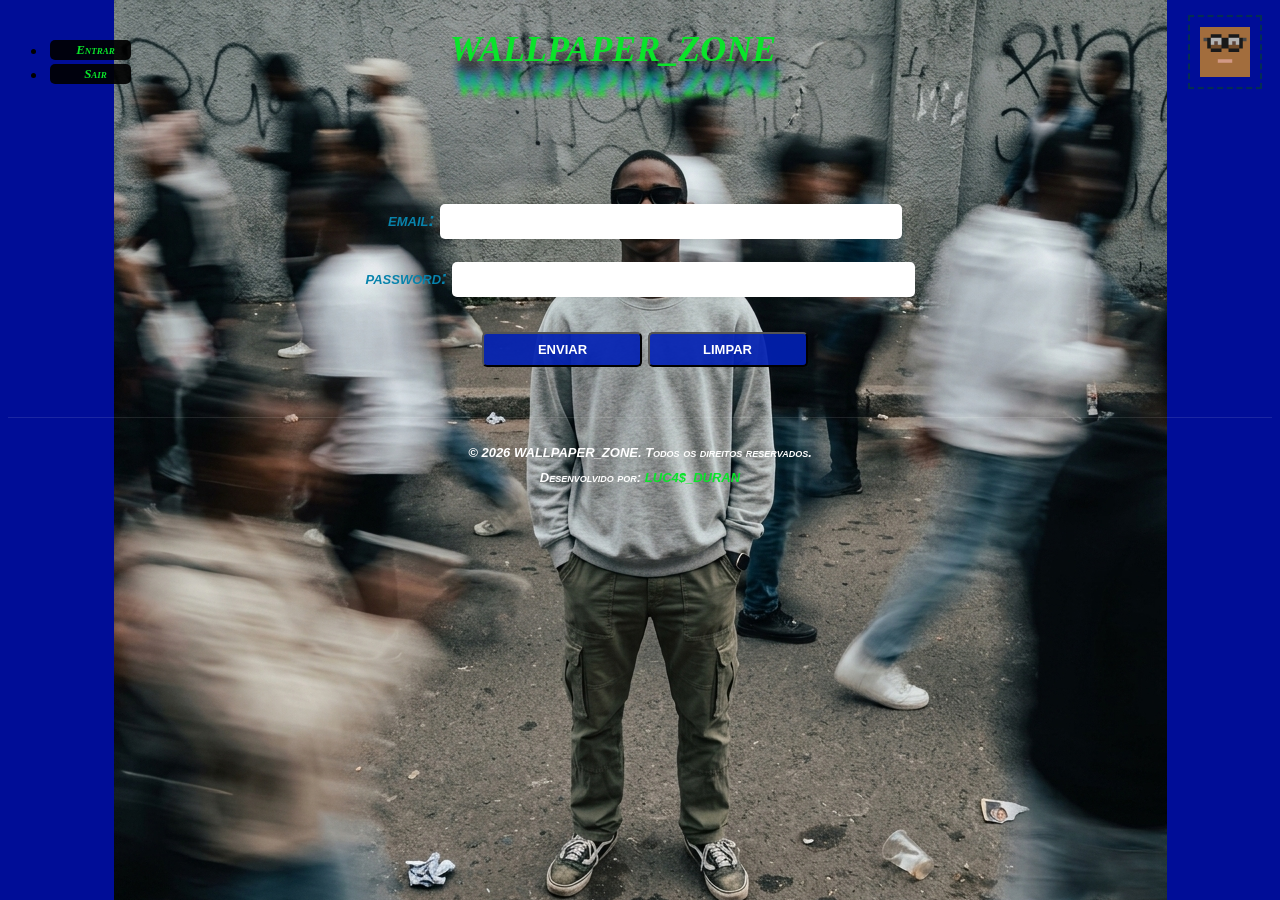
==== cadastro.html @ 2ad1014b "Primeiro commt do progeto web_box-model" ====
<!DOCTYPE html>
<html lang="pt">
<head>
    <meta charset="UTF-8">
    <meta name="viewport" content="width=device-width, initial-scale=1.0">
    <title>Site WALLPAPER_ZONE/cadastro.com</title>
    <link rel="stylesheet" href="CSS/indexStyle.css">
    <script>
        alert("ATENÇÃO! ⚠️ OS SEUS DADOS SERÃO ENVIADOS E ANALISADOS PELO DESENVOLVEDOR DO SITE");
    </script>
</head>
<body>
    
    <div id="conteudo01">
        <img src="CSS/img/avatar.png" alt="Logo">
         <h1 class="nome-brilhante">WALLPAPER_ZONE</h1>
    </div>

    <div>
      <ul>
    <li><a href="pagPrincipal.html" class="buttonIn">entrar</a></li>
    <li><a href="https://www.google.com" class="buttonIn">sair</a></li>
</ul>
    </div>

    <div class="div">
        <form method="get" class="meu-form">
            <label for="email">Email:</label>
            <input type="email" id="email" name="email" required>
            
            <p></p>
            
            <label for="senha">Password:</label>
            <input type="password" id="senha" name="senha" required>

            <div class="acoes">
                <button type="submit" class="button">Enviar</button>
                <button type="reset" class="button">Limpar</button>
            </div>
        </form>
    </div>

   
        <div class="rodape-base">
            <p>© 2026 WALLPAPER_ZONE. Todos os direitos reservados.</p>
            <p>Desenvolvido por: <span class="nome-brilhante">LUC4$_DURAN</span></p>
        </div>
    </div>

</body>
</html>
---- CSS/indexStyle.css ----
body {
    background: rgb(0, 13, 151);
    color: #000000;
    font: bold oblique small-caps large 'Times New Roman', Times, serif;
    line-height: 20px;
    text-align: center;
    text-transform: capitalize;
    text-indent: 10px;
    background-image: url(img/lucas.png);
    background-repeat: no-repeat;
    background-position: top;
}

#conteudo01 {
    position: relative;
    color: rgb(0, 0, 230);
    width: auto;
    height: 10px;
    padding: 5px 0px;
    margin: 10px;
    box-sizing: border-box;
}

h1 {
    color: black;
    border-radius: 100px;
    text-shadow: 4px 15px 10px #000000ea,
        4px 30px 8px rgba(0, 127, 231, 0.945),
        5px 35px 4px rgba(42, 247, 1, 0.889);
}

#conteudo01 img {
    float: right;
    width: 50px;
    height: 50px;
    padding: 10px;
    border: 2px dashed rgba(5, 57, 58, 0.71);
    margin-top: auto;
    margin-bottom: auto;   
}

p>span:hover {
    background-color: black;
    text-transform: capitalize;
    color: blue;
}

#conteudo02 {
    max-width: 800px;
    margin: 150px auto 50px auto;
    background-color: rgba(1, 12, 19, 0.85);
    padding: 40px;
    border-radius: 15px;
    border: 2px solid rgba(3, 131, 222, 0.3);
    box-shadow: 0 0 20px rgba(0, 127, 231, 0.2);
    font-family: Arial, Helvetica, sans-serif;
    text-transform: none;
    text-indent: 0;
    text-align: center;
}

#conteudo02 h2 {
    font-family: Georgia, serif;
    font-size: 28px;
    color: #09e42a; /* Igualado ao nome-brilhante */
    margin-bottom: 25px;
    text-transform: uppercase;
    cursor: pointer;
    transition: all 0.4s ease-in-out;
    display: inline-block;
}

#conteudo02 h2:hover {
    color: #ffffff;
    text-shadow: 0 0 8px #09e42a, 
                 0 0 15px rgba(0, 127, 231, 0.945), 
                 0 0 25px #09e42a;
    transform: scale(1.1) translateY(-2px);
}

#conteudo02 p {
    font-size: 16px;
    color: #ffffff;
    line-height: 26px;
    margin-bottom: 20px;
}

#conteudo02 p span {
    color: #09e42a;
    font-weight: bold;
}

#disq {
    color: #ffcc00 !important;
    font-weight: bold;
    text-decoration: none;
    background-color: rgba(255, 204, 0, 0.1);
    padding: 10px;
    border-radius: 5px;
    display: inline-block;
}

.botoes-boas-vindas {
    display: flex;
    justify-content: center;
    gap: 20px;
    margin-top: 35px;
}

.button {
    display: inline-block;
    text-align: center;
    width: 160px; 
    padding: 8px 15px;
    background-color: rgba(2, 32, 179, 0.913);
    color: #ffffff;
    font-weight: bold;
    text-decoration: none;
    border-radius: 5px;
    transition: all 0.3s ease;
    text-transform: uppercase;
    font-size: 13px;
}

.button:hover {
    background-color: rgba(3, 131, 222, 0.954);
    box-shadow: 0 0 15px rgba(3, 131, 222, 0.7);
    transform: translateY(-2px);
}

a {
    color: #09e42a;
}

.buttonIn {
    display: inline-block;
    text-align: center;
    font-size: 13px;
    width: 10ch;
    padding: 0px 8px;
    margin-left: 0px;
    background-color: rgba(0, 0, 0, 0.913);
    border: none;
    border-radius: 5px;
    float: left;
    text-decoration: none; 
}

.buttonIn:hover {
    background-color: rgba(3, 131, 222, 0.954);
}

li {
    text-align: top;
    padding: 2px;
}

input[type="email"], input[type="password"] {
    width: 35%;
    padding: 10px;
    margin-bottom: 5px;
    border: none;
    border-radius: 5px;
    box-shadow: 0 0 5px rgba(0,0,0,0.1);
}

.div {
    padding-top: 100px;
    padding-bottom: 50px;
    margin: auto;
    color: rgb(8, 131, 172);
    text-transform: lowercase;
    font-family: Arial, Helvetica, sans-serif;
}

.acoes {
    padding-top: 30px;
}

.fotos h2 {
    padding-top: 100px;
    padding-bottom: 50px;
    padding-left: 10px;
    padding-right: 10px;
    text-align: center;
    color: #09e42a; /* Igualado ao nome-brilhante */
    margin-bottom: 30px;
    text-transform: uppercase;
    cursor: pointer;
    transition: all 0.4s ease-in-out;
    display: block;
    width: max-content;
    margin-left: auto;
    margin-right: auto;
}

.fotos h2:hover {
    color: #ffffff;
    text-shadow: 0 0 8px #09e42a, 
                 0 0 15px rgba(0, 127, 231, 0.945), 
                 0 0 25px #09e42a;
    transform: scale(1.1) translateY(-2px);
}

.img {
    display: grid;
    grid-template-columns: repeat(3, 1fr); 
    gap: 25px;
    padding: 20px;
    box-sizing: border-box;
}

.foto {
    width: 100%;
    border-radius: 10px;
    box-shadow: 0 4px 8px rgba(0,0,0,0.15);
    background-color: rgba(255, 255, 255, 0.08); 
    padding-bottom: 12px;
    box-sizing: border-box;
    text-align: center;
}

.foto img {
    width: 100%;
    height: 220px; 
    object-fit: cover; 
    border-radius: 10px 10px 0 0; 
    transition: transform 0.4s ease;
}

.foto:hover img {
    transform: scale(1.04);
    cursor: pointer;
}

.legenda {
    padding-top: 10px;
    padding-left: 5px;
    padding-right: 5px;
    font-family: Arial, Helvetica, sans-serif;
    font-size: 15px;
    color: #ffffff; 
    text-transform: capitalize;
    font-weight: bold;
}

#rodape-container {
    width: 100%;
    background-color: rgba(1, 12, 19, 0.954);
    padding: 40px 20px 20px 20px;
    margin-top: 60px;
    box-sizing: border-box;
    border-top: 2px solid rgba(3, 131, 222, 0.5);
}

.rodape-conteudo {
    display: flex;
    justify-content: space-around;
    flex-wrap: wrap;
    gap: 30px;
    max-width: 1200px;
    margin: 0 auto 30px auto;
    box-sizing: border-box;
    text-align: left;
}

.rodape-bloco {
    flex: 1;
    min-width: 250px;
    box-sizing: border-box;
}

.rodape-bloco h3 {
    font-family: Arial, sans-serif;
    font-size: 16px;
    color: rgba(3, 131, 222, 0.954);
    text-transform: uppercase;
    margin-bottom: 15px;
    text-indent: 0;
    text-align: left;
}

.rodape-bloco p {
    font-family: Arial, sans-serif;
    font-size: 14px;
    color: #a0a0a0;
    line-height: 22px;
    text-transform: none;
    text-indent: 0;
    text-align: left;
}

.rodape-redes {
    display: flex;
    flex-direction: column;
    gap: 10px;
    box-sizing: border-box;
}

.rodape-redes a {
    font-family: Arial, sans-serif;
    font-size: 14px;
    font-weight: bold;
    color: #09e42a;
    text-decoration: none;
    text-transform: capitalize;
    text-indent: 0;
    text-align: left;
    transition: color 0.2s ease-in-out;
}

.rodape-redes a:hover {
    color: rgba(3, 131, 222, 0.954);
}

.rodape-base {
    width: 100%;
    border-top: 1px solid rgba(255, 255, 255, 0.1);
    padding-top: 20px;
    box-sizing: border-box;
}

.rodape-base p {
    font-family: Arial, Helvetica, sans-serif;
    font-size: 13px;
    color: #ffffff;
    margin: 5px 0;
    text-transform: none;
    text-indent: 0;
    text-align: center;
}

.rodape-base p span {
    color: #09e42a;
    font-weight: bold;
}

.nome-brilhante {
    color: #09e42a;
    font-weight: bold;
    cursor: pointer;
    transition: all 0.4s ease-in-out;
    display: inline-block;
}

.nome-brilhante:hover {
    color: #ffffff;
    text-shadow: 0 0 8px #09e42a, 
                 0 0 15px rgba(0, 127, 231, 0.945), 
                 0 0 25px #09e42a;
    transform: scale(1.1) translateY(-2px);
}
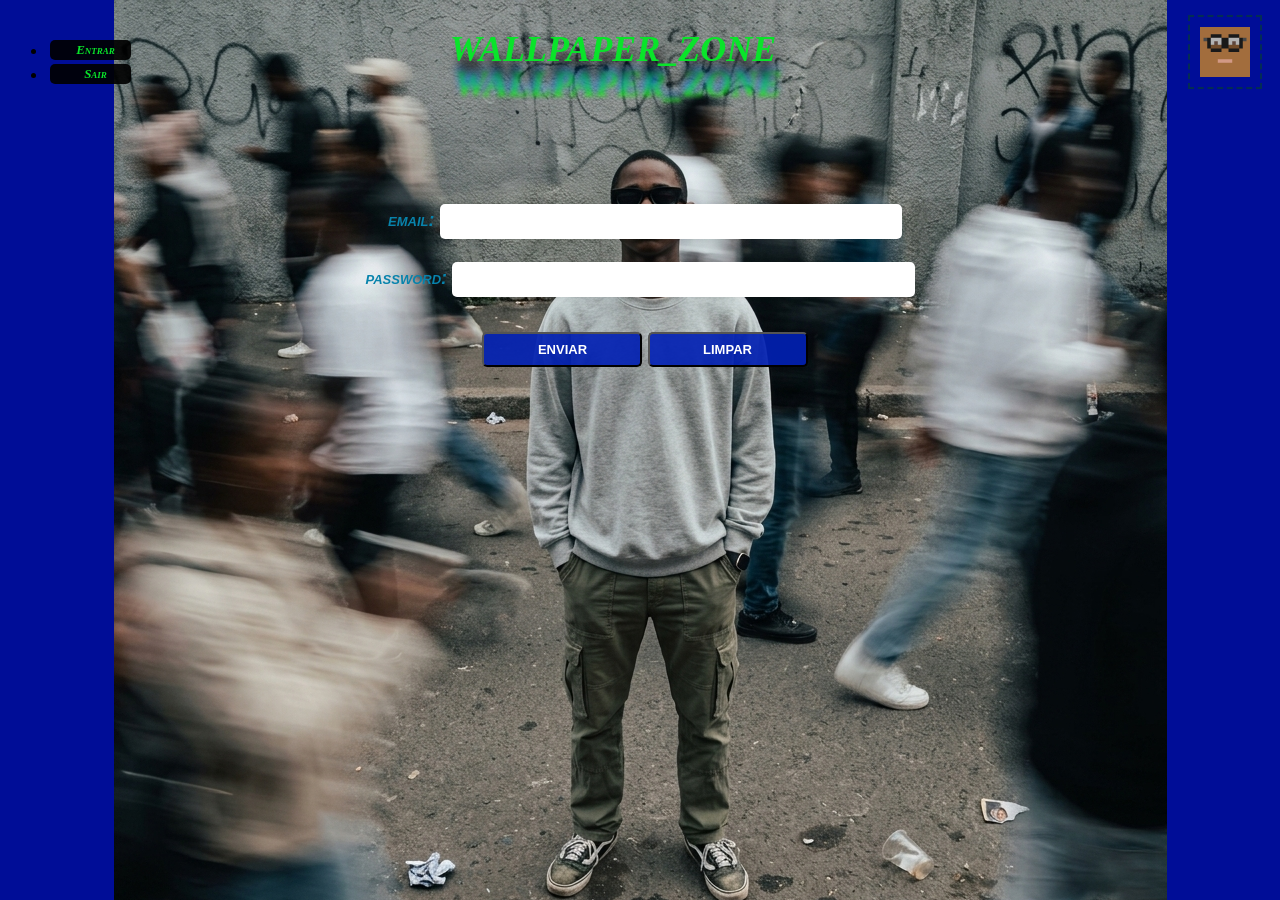
==== commit d00838ae: "retirando os alert no html" ====
--- a/cadastro.html
+++ b/cadastro.html
@@ -5,9 +5,7 @@
     <meta name="viewport" content="width=device-width, initial-scale=1.0">
     <title>Site WALLPAPER_ZONE/cadastro.com</title>
     <link rel="stylesheet" href="CSS/indexStyle.css">
-    <script>
-        alert("ATENÇÃO! ⚠️ OS SEUS DADOS SERÃO ENVIADOS E ANALISADOS PELO DESENVOLVEDOR DO SITE");
-    </script>
+    
 </head>
 <body>
     
@@ -39,12 +37,6 @@
             </div>
         </form>
     </div>
-
-   
-        <div class="rodape-base">
-            <p>© 2026 WALLPAPER_ZONE. Todos os direitos reservados.</p>
-            <p>Desenvolvido por: <span class="nome-brilhante">LUC4$_DURAN</span></p>
-        </div>
     </div>
 
 </body>
